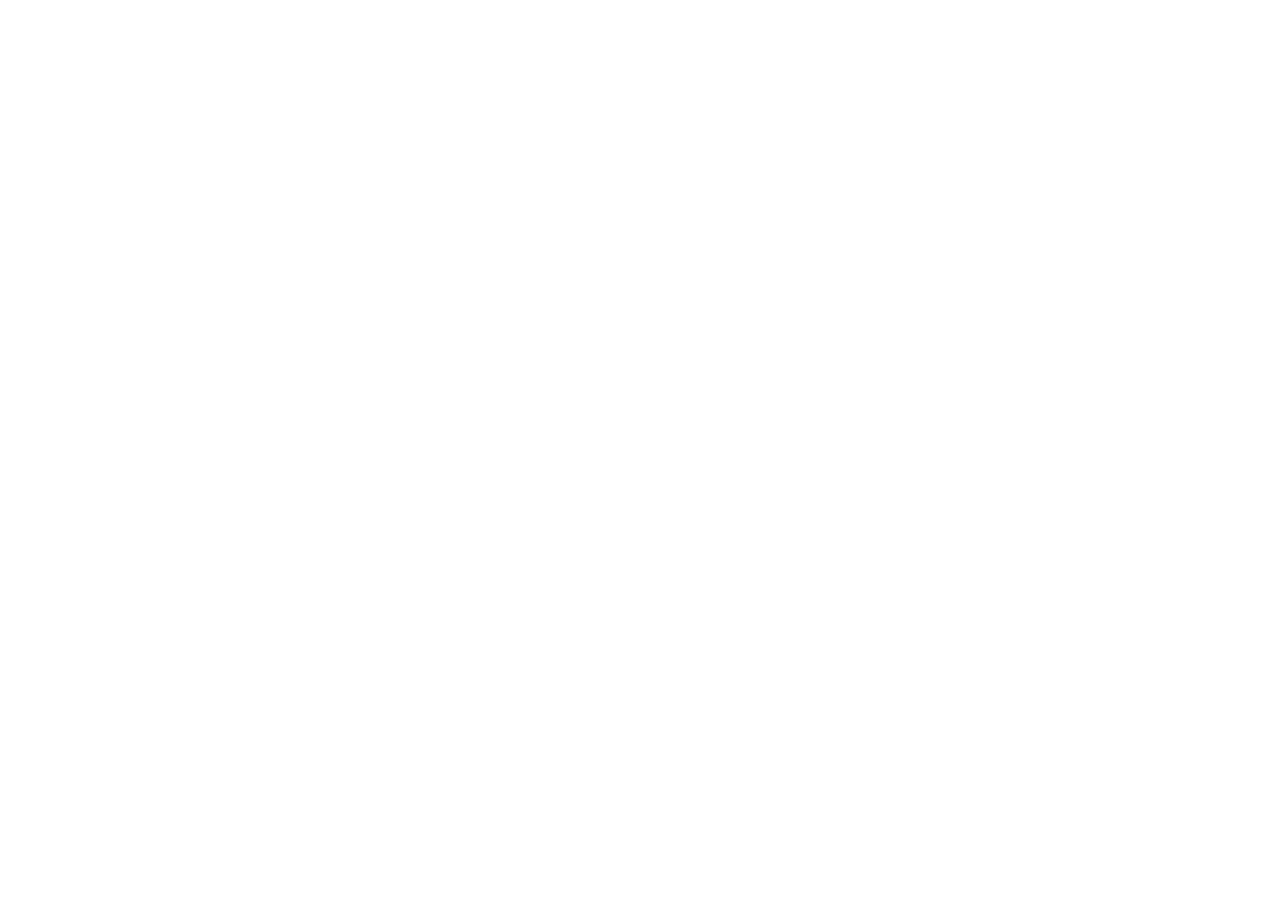
==== prototype/chord.html @ 2d69fed5 "Updated to display chords based on type of marriage" ====
<!DOCTYPE html>
<head>
<meta charset="utf-8">
<style>

body {
  font: 10px sans-serif;
}

.chord path {
  fill-opacity: .67;
  stroke: #000;
  stroke-width: .5px;
}

</style>
<style>

	h1 {
		font-family: sans-serif;
		font-weight: normal;
		font-size: 16px;
	}

	h3 {
		text-align: center;
	}

	h4 {
		margin: 0px;
		padding: 0px;
		text-align: center;
	}

	#legend {
		width: 90px;
		float: left;
		clear: none;
		margin-top: 45px;
	}
svg {
	font: 10px sans-serif;
	padding: 0px;
	margin: 0px;
	max-height: 100%;
}

#chordID {
	float:left;
	clear: none;
	padding: 0px;
}

.node rect {
  cursor: move;
  fill-opacity: .9;
  shape-rendering: crispEdges;
}

.node text {
  pointer-events: none;
  text-shadow: 0 1px 0 #fff;
}

.link {
  fill: none;
  stroke-opacity: .2;
}

.link:hover {
  stroke-opacity: .5;
}

.chord path {
  fill-opacity: .67;
  stroke: #000;
  stroke-width: .5px;
}

table {
	border: 1px solid #000000;
	margin: 0px;
	padding: 0px;
	width: 100%;
	border-spacing: 0;
	border-collapse: collapse;
}

td, tr {
	border: 1px solid #000000;
	margin: 0px;
	padding: 5px;
	text-align: center;
}

</style>
<link rel="stylesheet" href="http://code.jquery.com/ui/1.10.3/themes/smoothness/jquery-ui.css" />
<link rel="stylesheet" href="css/tipsy.css" />
<script type="text/javascript" src="http://code.jquery.com/jquery-2.0.3.min.js"></script>
<script src="http://code.jquery.com/ui/1.10.3/jquery-ui.js"></script>
<script src="js/jquery.tipsy.js"></script>
<script src="http://d3js.org/d3.v3.min.js"></script>
<script src="js/display_chord.js"></script>
</head>
<body>
<div id="chordID"></div>
<div id="legend"></div>
<script>
var QueryString = function () {
  // This function is anonymous, is executed immediately and 
  // the return value is assigned to QueryString!
  var query_string = {};
  var query = window.location.search.substring(1);
  var vars = query.split("&");
  for (var i=0;i<vars.length;i++) {
    var pair = vars[i].split("=");
    	// If first entry with this name
    if (typeof query_string[pair[0]] === "undefined") {
      query_string[pair[0]] = pair[1];
    	// If second entry with this name
    } else if (typeof query_string[pair[0]] === "string") {
      var arr = [ query_string[pair[0]], pair[1] ];
      query_string[pair[0]] = arr;
    	// If third or later entry with this name
    } else {
      query_string[pair[0]].push(pair[1]);
    }
  } 
    return query_string;
} ();

var chordDiagram = new ChordDisplay("#chordID");
if (QueryString.wife)
    chordDiagram.json_location = function(id) {return "api/marriages_by_woman.php?id=" + id;};
else
    chordDiagram.json_location = function(id) {return "api/marriages_by_man.php?id=" + id;};

chordDiagram.drawChord(QueryString.id ? QueryString.id : 615);
chordDiagram.drawLegend("#legend");

</script>
</body>
</html>
---- prototype/css/tipsy.css ----
.tipsy { font-size: 12px; position: absolute; padding: 5px; z-index: 100000; }
  .tipsy-inner { background-color: #000; color: #FFF; max-width: 200px; padding: 5px 8px 4px 8px; text-align: center; }

  /* Rounded corners */
  .tipsy-inner { border-radius: 3px; -moz-border-radius: 3px; -webkit-border-radius: 3px; }
  
  /* Uncomment for shadow */
  .tipsy-inner { box-shadow: 0 0 5px #000000; -webkit-box-shadow: 0 0 5px #000000; -moz-box-shadow: 0 0 5px #000000; }
  
  .tipsy-arrow { position: absolute; width: 0; height: 0; line-height: 0; border: 5px dashed #000; }
  
  /* Rules to colour arrows */
  .tipsy-arrow-n { border-bottom-color: #000; }
  .tipsy-arrow-s { border-top-color: #000; }
  .tipsy-arrow-e { border-left-color: #000; }
  .tipsy-arrow-w { border-right-color: #000; }
  
	.tipsy-n .tipsy-arrow { top: 0px; left: 50%; margin-left: -5px; border-bottom-style: solid; border-top: none; border-left-color: transparent; border-right-color: transparent; }
    .tipsy-nw .tipsy-arrow { top: 0; left: 10px; border-bottom-style: solid; border-top: none; border-left-color: transparent; border-right-color: transparent;}
    .tipsy-ne .tipsy-arrow { top: 0; right: 10px; border-bottom-style: solid; border-top: none;  border-left-color: transparent; border-right-color: transparent;}
  .tipsy-s .tipsy-arrow { bottom: 0; left: 50%; margin-left: -5px; border-top-style: solid; border-bottom: none;  border-left-color: transparent; border-right-color: transparent; }
    .tipsy-sw .tipsy-arrow { bottom: 0; left: 10px; border-top-style: solid; border-bottom: none;  border-left-color: transparent; border-right-color: transparent; }
    .tipsy-se .tipsy-arrow { bottom: 0; right: 10px; border-top-style: solid; border-bottom: none; border-left-color: transparent; border-right-color: transparent; }
  .tipsy-e .tipsy-arrow { right: 0; top: 50%; margin-top: -5px; border-left-style: solid; border-right: none; border-top-color: transparent; border-bottom-color: transparent; }
  .tipsy-w .tipsy-arrow { left: 0; top: 50%; margin-top: -5px; border-right-style: solid; border-left: none; border-top-color: transparent; border-bottom-color: transparent; }
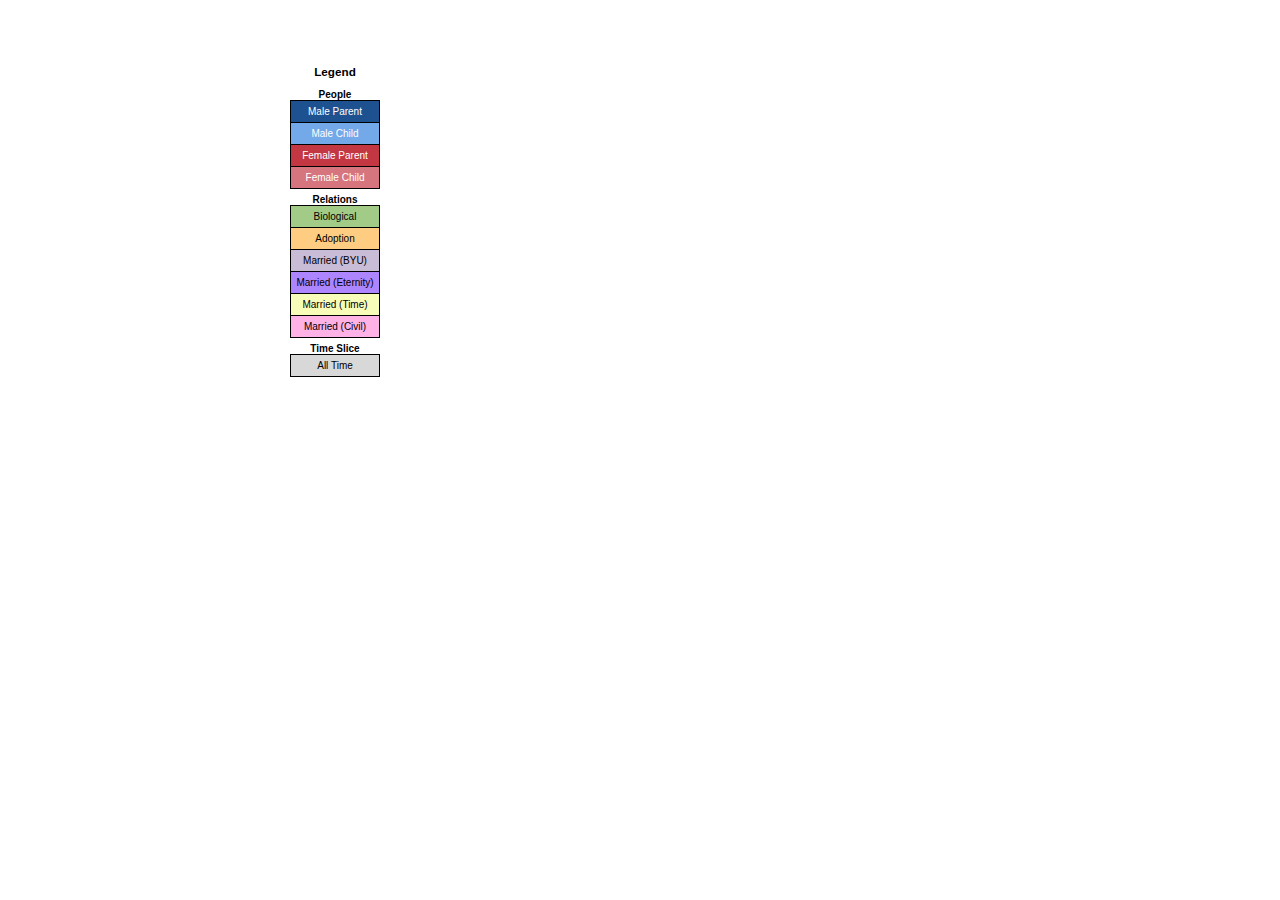
==== commit 01d1dcc4: "No external dependence" ====
--- a/prototype/chord.html
+++ b/prototype/chord.html
@@ -1,110 +1,22 @@
 <!DOCTYPE html>
 <head>
 <meta charset="utf-8">
-<style>
-
-body {
-  font: 10px sans-serif;
-}
-
-.chord path {
-  fill-opacity: .67;
-  stroke: #000;
-  stroke-width: .5px;
-}
-
-</style>
-<style>
-
-	h1 {
-		font-family: sans-serif;
-		font-weight: normal;
-		font-size: 16px;
-	}
-
-	h3 {
-		text-align: center;
-	}
-
-	h4 {
-		margin: 0px;
-		padding: 0px;
-		text-align: center;
-	}
-
-	#legend {
-		width: 90px;
-		float: left;
-		clear: none;
-		margin-top: 45px;
-	}
-svg {
-	font: 10px sans-serif;
-	padding: 0px;
-	margin: 0px;
-	max-height: 100%;
-}
-
-#chordID {
-	float:left;
-	clear: none;
-	padding: 0px;
-}
-
-.node rect {
-  cursor: move;
-  fill-opacity: .9;
-  shape-rendering: crispEdges;
-}
-
-.node text {
-  pointer-events: none;
-  text-shadow: 0 1px 0 #fff;
-}
-
-.link {
-  fill: none;
-  stroke-opacity: .2;
-}
-
-.link:hover {
-  stroke-opacity: .5;
-}
-
-.chord path {
-  fill-opacity: .67;
-  stroke: #000;
-  stroke-width: .5px;
-}
-
-table {
-	border: 1px solid #000000;
-	margin: 0px;
-	padding: 0px;
-	width: 100%;
-	border-spacing: 0;
-	border-collapse: collapse;
-}
-
-td, tr {
-	border: 1px solid #000000;
-	margin: 0px;
-	padding: 5px;
-	text-align: center;
-}
-
-</style>
-<link rel="stylesheet" href="http://code.jquery.com/ui/1.10.3/themes/smoothness/jquery-ui.css" />
+<link rel="stylesheet" href="css/jquery-ui.css" />
+<link rel="stylesheet" href="css/chords.css" />
 <link rel="stylesheet" href="css/tipsy.css" />
-<script type="text/javascript" src="http://code.jquery.com/jquery-2.0.3.min.js"></script>
-<script src="http://code.jquery.com/ui/1.10.3/jquery-ui.js"></script>
+<link rel="stylesheet" href="js/slider/d3.slider.css" />  
+<script type="text/javascript" src="js/jquery-2.1.1.js"></script>
+<script src="js/jquery-ui.js"></script>
 <script src="js/jquery.tipsy.js"></script>
-<script src="http://d3js.org/d3.v3.min.js"></script>
+<script src="js/d3.v3.min.js"></script>
+<script src="js/slider/d3.slider.js"></script>
 <script src="js/display_chord.js"></script>
 </head>
 <body>
+<div id="bodyDiv">
+<div id="legend"></div>
 <div id="chordID"></div>
-<div id="legend"></div>
+<div id="bottom"></div>
 <script>
 var QueryString = function () {
   // This function is anonymous, is executed immediately and 
@@ -130,14 +42,22 @@
 } ();
 
 var chordDiagram = new ChordDisplay("#chordID");
-if (QueryString.wife)
+if (QueryString.wife) {
     chordDiagram.json_location = function(id) {return "api/marriages_by_woman.php?id=" + id;};
-else
+    chordDiagram.patriarchal = false;
+} else
     chordDiagram.json_location = function(id) {return "api/marriages_by_man.php?id=" + id;};
-
+chordDiagram.originalTime = QueryString.time ? QueryString.time : null; 
+chordDiagram.nameAsTitle = true;
+chordDiagram.drawNumSigOthers = true;
 chordDiagram.drawChord(QueryString.id ? QueryString.id : 615);
 chordDiagram.drawLegend("#legend");
 
+if (QueryString.temporal) {
+    chordDiagram.drawTimeSlider("#bottom");
+}
+
 </script>
+</div>
 </body>
 </html>
--- a/prototype/css/chords.css
+++ b/prototype/css/chords.css
@@ -0,0 +1,132 @@
+
+body {
+    font: 10px sans-serif;
+    text-align: center;
+}
+
+
+#bodyDiv {
+    width: 700px;
+    margin-left: auto;
+    margin-right: auto;
+}
+
+#sliderDiv {
+    width: 675px;
+    margin-left: auto;
+    margin-right: auto;
+}
+
+.chord path {
+    fill-opacity: .67;
+    stroke: #000;
+    stroke-width: .5px;
+}
+
+h1 {
+    font-family: sans-serif;
+    font-weight: normal;
+    font-size: 16px;
+    text-align: center;
+}
+
+h3 {
+    text-align: center;
+}
+
+h4 {
+    margin: 0px;
+    padding: 0px;
+    text-align: center;
+}
+
+#legend {
+    width: 90px;
+    float: left;
+    clear: none;
+    margin-top: 45px;
+}
+svg {
+    font: 10px sans-serif;
+    padding: 0px;
+    margin: 0px;
+    max-height: 100%;
+}
+
+#chordID {
+    float:left;
+    clear: none;
+    padding: 0px;
+}
+
+.node rect {
+    cursor: move;
+    fill-opacity: .9;
+    shape-rendering: crispEdges;
+}
+
+.node text {
+    pointer-events: none;
+    text-shadow: 0 1px 0 #fff;
+}
+
+.link {
+    fill: none;
+    stroke-opacity: .2;
+}
+
+.link:hover {
+    stroke-opacity: .5;
+}
+
+.chord path {
+    fill-opacity: .67;
+    stroke: #000;
+    stroke-width: .5px;
+}
+
+table {
+    border: 1px solid #000000;
+    margin: 0px;
+    margin-bottom: 5px;
+    padding: 0px;
+    width: 100%;
+    border-spacing: 0;
+    border-collapse: collapse;
+}
+
+td, tr {
+    border: 1px solid #000000;
+    margin: 0px;
+    padding: 5px;
+    text-align: center;
+}
+
+.hoverinfo {
+    border: 1px solid black;
+    background-color: #d8d8d8;
+}
+
+.hoverinfo h4 {
+    background-color: #343434;
+    color: #ffffff;
+}
+
+.hoverinfoinner {
+    padding: 2px;
+}
+
+.hoverinfoinner h5 {
+    text-align: center;
+    font-weight: normal;
+    font-size: 14px;
+}
+#bottom {
+	float:left;
+	clear:both;
+	color: #000000;
+}
+
+#bottom svg {
+	overflow: visible;
+}
--- a/prototype/js/slider/d3.slider.css
+++ b/prototype/js/slider/d3.slider.css
@@ -0,0 +1,87 @@
+.d3-slider {
+    position: relative;
+    font-family: Verdana,Arial,sans-serif;
+    font-size: 1.1em;
+    border: 1px solid #aaaaaa;
+    z-index: 2;
+}
+
+.d3-slider-range {
+      background:#2980b9;
+        left:0px;
+          right:0px;
+            height: 0.8em;
+              position: absolute;
+          }
+
+          .d3-slider-range-vertical {
+                background:#2980b9;
+                  left:0px;
+                    right:0px;
+                      position: absolute;
+                        top:0;
+                    }
+
+
+.d3-slider-horizontal {
+    height: .8em;
+}  
+
+.d3-slider-vertical {
+    width: .8em;
+    height: 100px;
+}      
+
+.d3-slider-handle {
+    position: absolute;
+    width: 1.2em;
+    height: 1.2em;
+    border: 1px solid #676767;
+    border-radius: 4px;
+    background: #eee;
+    background: linear-gradient(to bottom, #eee 0%, #ddd 100%);
+    z-index: 3;
+}
+
+.d3-slider-handle:hover {
+    border: 1px solid #555555;
+}
+
+.d3-slider-horizontal .d3-slider-handle {
+    top: -.3em;
+    margin-left: -.6em;
+}
+
+.d3-slider-axis {
+    position: relative;
+    z-index: 1;    
+}
+
+.d3-slider-axis-bottom {
+    top: .8em;
+}
+
+.d3-slider-axis-right {
+    left: .8em;
+}
+
+.d3-slider-axis path {
+    stroke-width: 0;
+    fill: none;
+}
+
+.d3-slider-axis line {
+    fill: none;
+    stroke: #aaa;
+    shape-rendering: crispEdges;
+}
+
+.d3-slider-axis text {
+    font-size: 11px;
+}
+
+.d3-slider-vertical .d3-slider-handle {
+    left: -.25em;
+    margin-left: 0;
+    margin-bottom: -.6em;      
+}
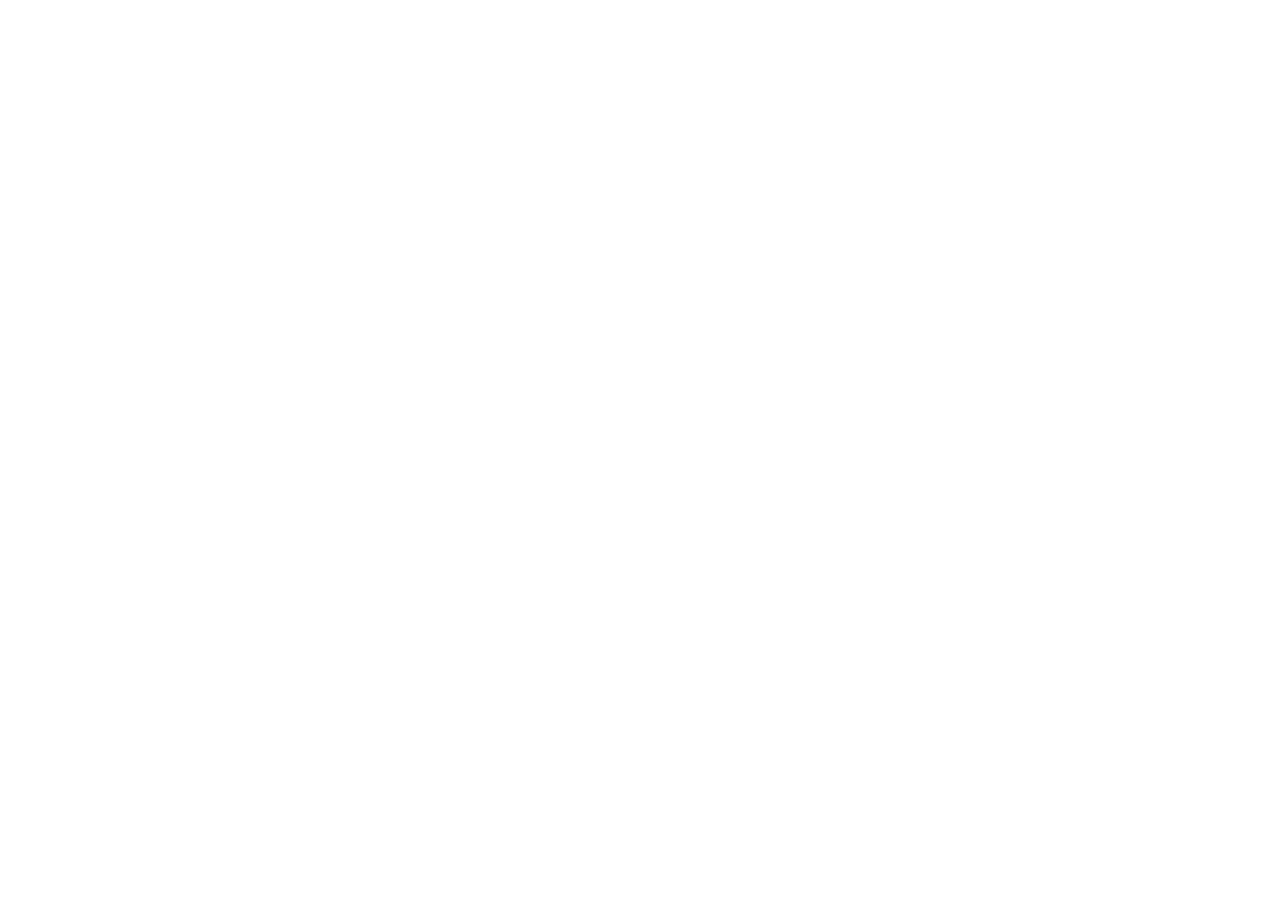
==== commit ed72341c: "Smarter Chords" ====
--- a/prototype/chord.html
+++ b/prototype/chord.html
@@ -42,21 +42,25 @@
 } ();
 
 var chordDiagram = new ChordDisplay("#chordID");
-if (QueryString.wife) {
-    chordDiagram.json_location = function(id) {return "api/marriages_by_woman.php?id=" + id;};
-    chordDiagram.patriarchal = false;
-} else
-    chordDiagram.json_location = function(id) {return "api/marriages_by_man.php?id=" + id;};
-chordDiagram.originalTime = QueryString.time ? QueryString.time : null; 
-chordDiagram.nameAsTitle = true;
-chordDiagram.drawNumSigOthers = true;
-chordDiagram.drawChord(QueryString.id ? QueryString.id : 615);
-chordDiagram.drawLegend("#legend");
 
-if (QueryString.temporal) {
-    chordDiagram.drawTimeSlider("#bottom");
-}
+// Do query for gender
+d3.json("api/gender.php?id="+QueryString.id, function(data) {
+ 
+    if (data.gender == "Female") {
+        chordDiagram.json_location = function(id) {return "api/marriages_by_woman.php?id=" + id;};
+        chordDiagram.patriarchal = false;
+    } else
+        chordDiagram.json_location = function(id) {return "api/marriages_by_man.php?id=" + id;};
+    chordDiagram.originalTime = QueryString.time ? QueryString.time : null; 
+    chordDiagram.nameAsTitle = true;
+    chordDiagram.drawNumSigOthers = true;
+    chordDiagram.drawChord(QueryString.id ? QueryString.id : 615);
+    chordDiagram.drawLegend("#legend");
 
+    if (QueryString.temporal) {
+        chordDiagram.drawTimeSlider("#bottom");
+    }
+});
 </script>
 </div>
 </body>
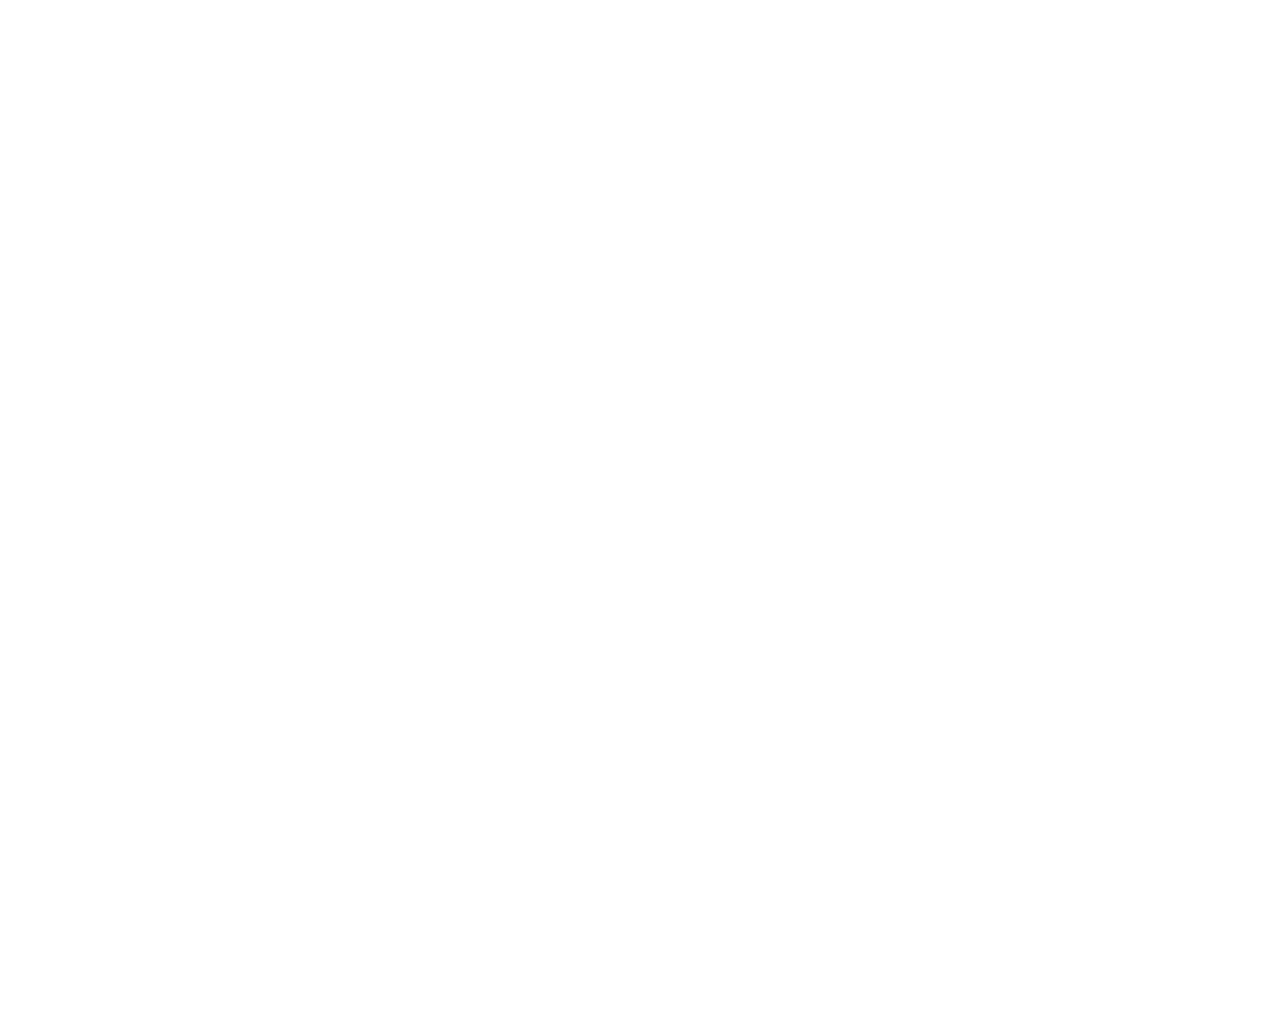
==== commit 86b66fd8: "Marriage Dates on Chords" ====
--- a/prototype/chord.html
+++ b/prototype/chord.html
@@ -13,7 +13,7 @@
 <script src="js/display_chord.js"></script>
 </head>
 <body>
-<div id="bodyDiv">
+<div id="bodyDiv" style="height: 1000px">
 <div id="legend"></div>
 <div id="chordID"></div>
 <div id="bottom"></div>
